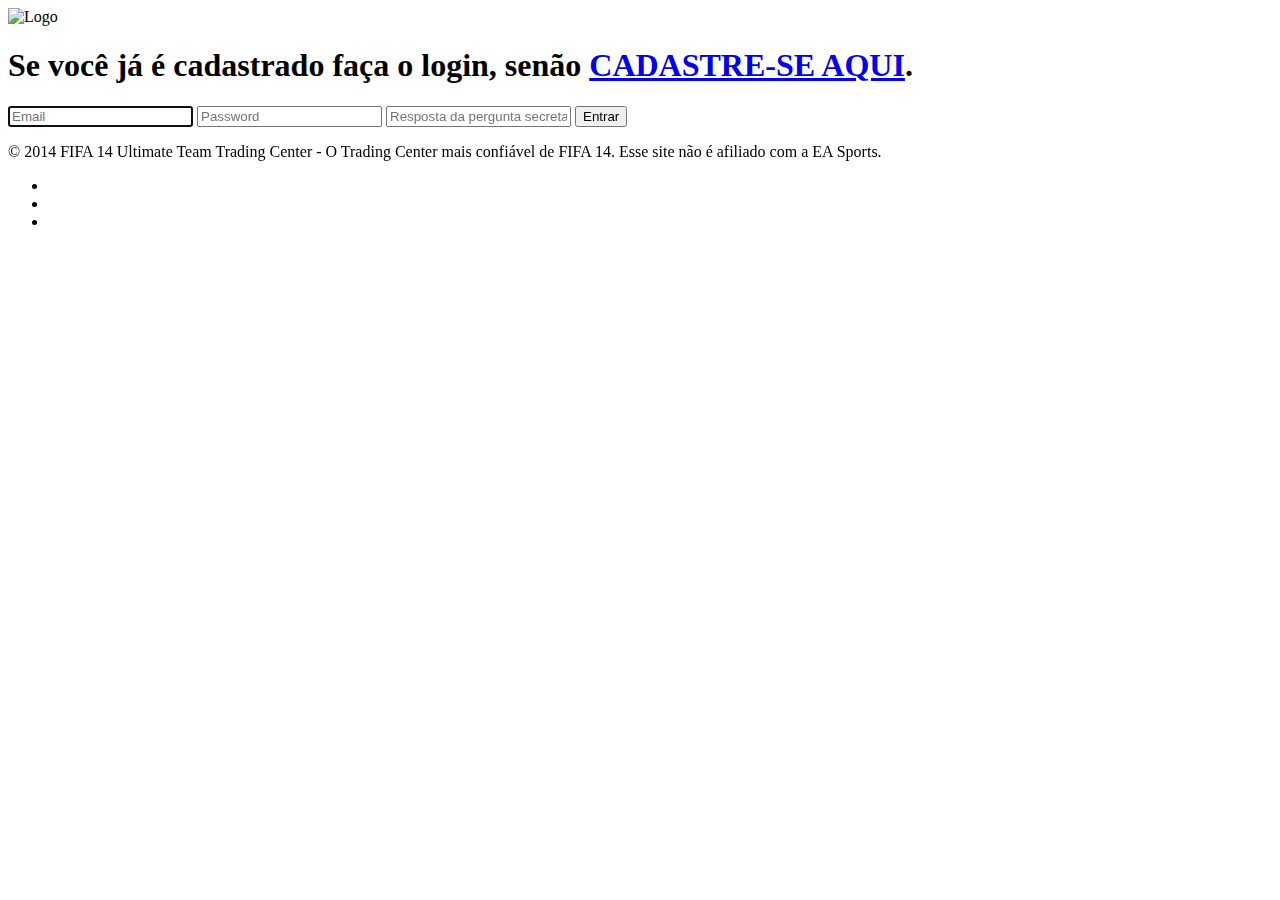
==== fut-bid-web/src/main/webapp/WEB-INF/view/html/authentication/index.html @ e6577201 "Movendo html para dentro do fut-bid-web" ====
<!DOCTYPE html>
<html lang="pt-br">
  <head>
    <meta charset="utf-8">
    <meta http-equiv="X-UA-Compatible" content="IE=edge">
    <meta name="viewport" content="width=device-width, initial-scale=1">
    <meta name="description" content="Compra e venda automática para o Fifa Ultimate Team 2014">
    <meta name="author" content="Luiz Fernando Souza e Bruno Conrado">
    <link rel="shortcut icon" href="../../assets/ico/favicon.ico">

    <title>FUT - Compra Automática</title>

    <!-- Bootstrap core CSS -->
    <link href="assets/css/bootstrap.css" rel="stylesheet">
    <link href="assets/css/style.css" rel="stylesheet">
    <link href="assets/css/style_login.css" rel="stylesheet">

    <!-- Just for debugging purposes. Don't actually copy this line! -->
    <!--[if lt IE 9]><script src="assets/js/ie8-responsive-file-warning.js"></script><![endif]-->

    <!-- HTML5 shim and Respond.js IE8 support of HTML5 elements and media queries -->
    <!--[if lt IE 9]>
      <script src="https://oss.maxcdn.com/libs/html5shiv/3.7.0/html5shiv.js"></script>
      <script src="https://oss.maxcdn.com/libs/respond.js/1.4.2/respond.min.js"></script>
    <![endif]-->
  </head>

  <body>

    <div class="container">

      <!-- logotipo -->
      <div class="row">
        <div class="col-xs-12 col-sm-12 col-md-12 col-lg-12">
          <div class="form-signin-heading">
            <img src="assets/images/logo_login_5.png" class="img-responsive" alt="Logo">
          </div>
        </div>
      </div>

      <div class="row">
        <div class="col-xs-12 col-sm-12 col-md-12 col-lg-12">
          <h1 class="login">Se você já é cadastrado faça o login, senão <a href="#">CADASTRE-SE AQUI</a>.</h1>
        </div>
      </div>
      
      <!-- login -->
      <div class="row">
        <div class="col-xs-12 col-sm-12 col-md-12 col-lg-12">
          <form class="form-signin" role="form">
            <input type="email" class="form-control" placeholder="Email" required autofocus>
            <input type="password" class="form-control" placeholder="Password" required>
            <input type="text" class="form-control" placeholder="Resposta da pergunta secreta" required>
            <button class="btn btn-lg btn-primary btn-block" type="submit">Entrar</button>
          </form>
        </div>
      </div>

    </div>

    <footer>
      <div class="container">
        <div class="row">
          <div class="col-xs-10 col-sm-10 col-md-10 col-lg-10">
            <p class="text-muted">© 2014 FIFA 14 Ultimate Team Trading Center - O Trading Center mais confiável de FIFA 14. Esse site não é afiliado com a EA Sports.</p>
          </div>
          <div class="col-xs-2 col-sm-2 col-md-2 col-lg-2">
            <ul id="social">
              <li>
                <a target="_blank" href="#" title="Entre em contato com a Equipe FUT 2014 - Compra Automática"><i class="icon-envelope-alt"></i></a>
              </li>
              <li>
                <a target="_blank" href="#" title="Curta FUT 2014 - Compra Automática no Facebook"><i class="icon-facebook"></i></a>
              </li>
              <li>
                <a target="_blank" href="#" title="Add aos Favoritos"><i class="icon-star"></i> </a>
              </li>
            </ul>
          </div>
        </div>
      </div>
    </footer>

  </body>
</html>
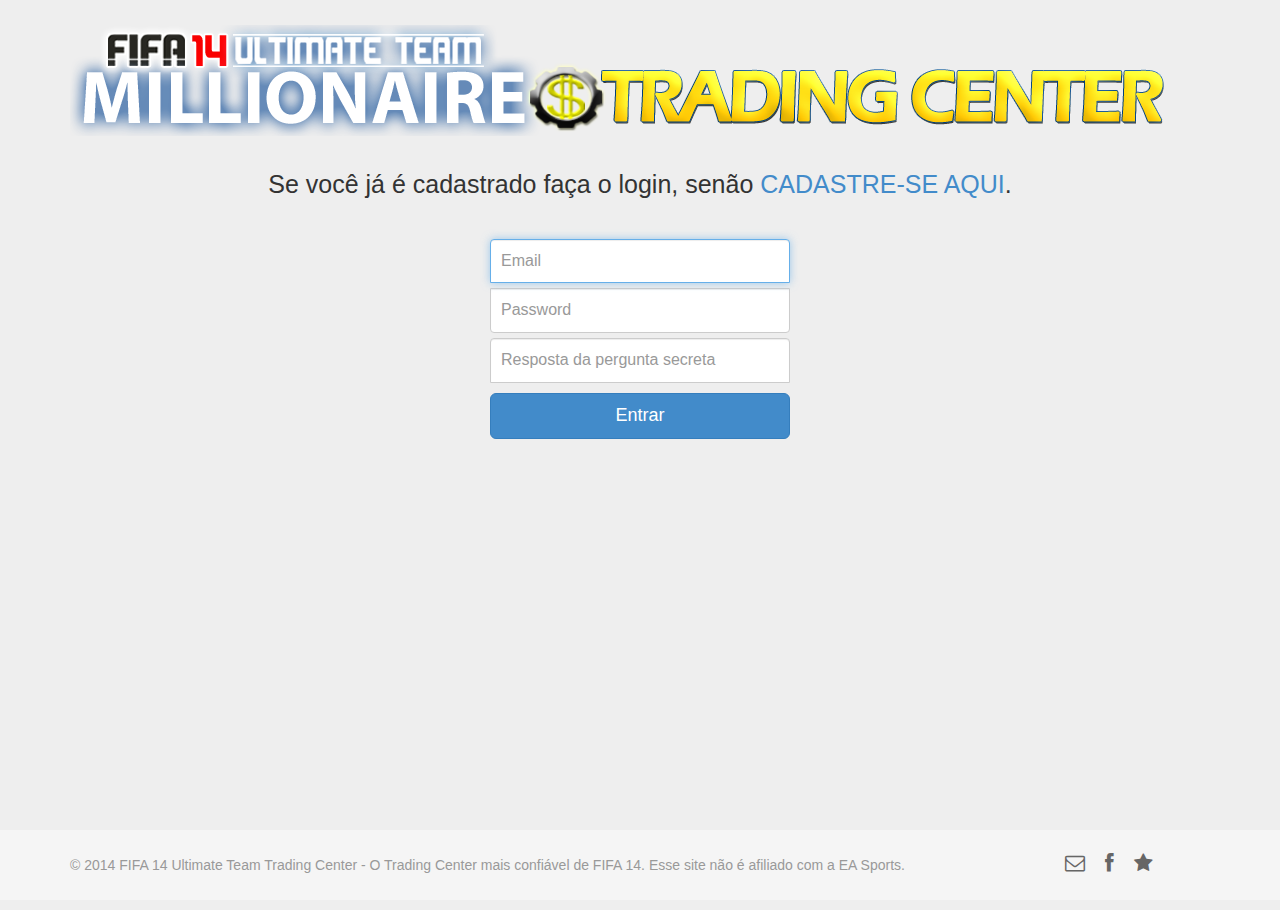
==== commit 0f9793f0: "Página Interna - Início" ====
--- a/fut-bid-web/src/main/webapp/WEB-INF/view/html/authentication/index.html
+++ b/fut-bid-web/src/main/webapp/WEB-INF/view/html/authentication/index.html
@@ -7,17 +7,17 @@
     <meta name="viewport" content="width=device-width, initial-scale=1">
     <meta name="description" content="Compra e venda automática para o Fifa Ultimate Team 2014">
     <meta name="author" content="Luiz Fernando Souza e Bruno Conrado">
-    <link rel="shortcut icon" href="../../assets/ico/favicon.ico">
+    <link rel="shortcut icon" href="../../assets/ico/favicon.ico" th:href="@{assets/ico/favicon.ico}">
 
     <title>FUT - Compra Automática</title>
 
     <!-- Bootstrap core CSS -->
-    <link href="assets/css/bootstrap.css" rel="stylesheet">
-    <link href="assets/css/style.css" rel="stylesheet">
-    <link href="assets/css/style_login.css" rel="stylesheet">
+    <link href="../../../../assets/css/bootstrap.css" th:href="@{../../../../assets/css/bootstrap.css}" rel="stylesheet">
+    <link href="../../../../assets/css/style.css" th:href="@{../../../../assets/css/style.css}" rel="stylesheet">
+    <link href="../../../../assets/css/style_login.css" th:href="@{../../../../assets/css/style_login.css}" rel="stylesheet">
 
     <!-- Just for debugging purposes. Don't actually copy this line! -->
-    <!--[if lt IE 9]><script src="assets/js/ie8-responsive-file-warning.js"></script><![endif]-->
+    <!--[if lt IE 9]><script src="../../../../assets/js/ie8-responsive-file-warning.js" th:href="@{../../../../assets/js/ie8-responsive-file-warning.js}"></script><![endif]-->
 
     <!-- HTML5 shim and Respond.js IE8 support of HTML5 elements and media queries -->
     <!--[if lt IE 9]>
@@ -34,7 +34,7 @@
       <div class="row">
         <div class="col-xs-12 col-sm-12 col-md-12 col-lg-12">
           <div class="form-signin-heading">
-            <img src="assets/images/logo_login_5.png" class="img-responsive" alt="Logo">
+            <img src="../../../../assets/images/logo_login_5.png" class="img-responsive" alt="Logo">
           </div>
         </div>
       </div>
@@ -83,4 +83,4 @@
     </footer>
 
   </body>
-</html>+</html>
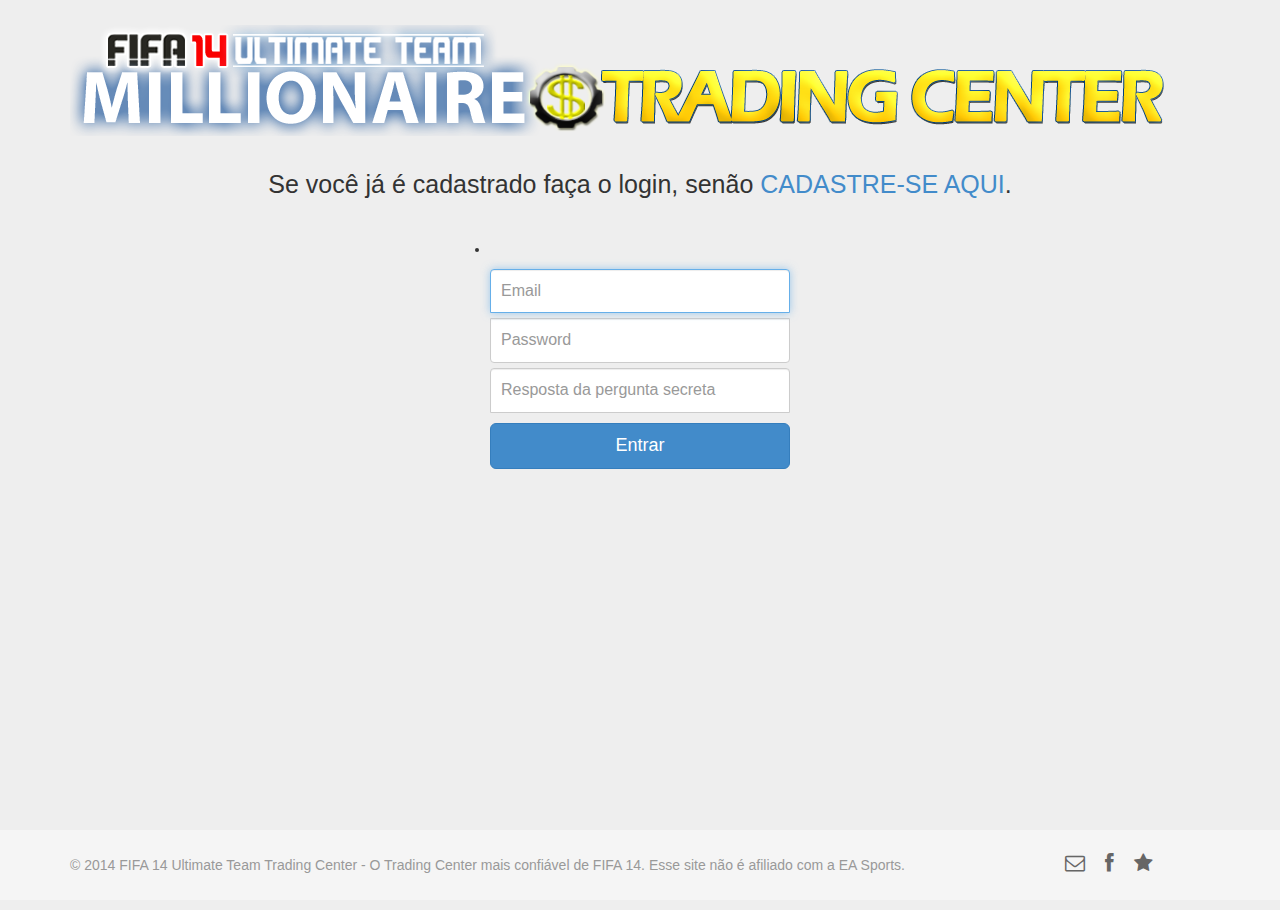
==== commit 2f71620a: "implementando Login e Logout" ====
--- a/fut-bid-web/src/main/webapp/WEB-INF/view/html/authentication/index.html
+++ b/fut-bid-web/src/main/webapp/WEB-INF/view/html/authentication/index.html
@@ -1,6 +1,6 @@
 
 <!DOCTYPE html>
-<html lang="pt-br">
+<html lang="pt-br" xmlns:th="http://www.thymeleaf.org">
   <head>
     <meta charset="utf-8">
     <meta http-equiv="X-UA-Compatible" content="IE=edge">
@@ -12,12 +12,12 @@
     <title>FUT - Compra Automática</title>
 
     <!-- Bootstrap core CSS -->
-    <link href="../../../../assets/css/bootstrap.css" th:href="@{../../../../assets/css/bootstrap.css}" rel="stylesheet">
-    <link href="../../../../assets/css/style.css" th:href="@{../../../../assets/css/style.css}" rel="stylesheet">
-    <link href="../../../../assets/css/style_login.css" th:href="@{../../../../assets/css/style_login.css}" rel="stylesheet">
+    <link href="../../../../assets/css/bootstrap.css" th:href="@{/assets/css/bootstrap.css}" rel="stylesheet">
+    <link href="../../../../assets/css/style.css" th:href="@{/assets/css/style.css}" rel="stylesheet">
+    <link href="../../../../assets/css/style_login.css" th:href="@{/assets/css/style_login.css}" rel="stylesheet">
 
     <!-- Just for debugging purposes. Don't actually copy this line! -->
-    <!--[if lt IE 9]><script src="../../../../assets/js/ie8-responsive-file-warning.js" th:href="@{../../../../assets/js/ie8-responsive-file-warning.js}"></script><![endif]-->
+    <!--[if lt IE 9]><script src="../../../../assets/js/ie8-responsive-file-warning.js" th:href="@{/assets/js/ie8-responsive-file-warning.js}"></script><![endif]-->
 
     <!-- HTML5 shim and Respond.js IE8 support of HTML5 elements and media queries -->
     <!--[if lt IE 9]>
@@ -34,7 +34,7 @@
       <div class="row">
         <div class="col-xs-12 col-sm-12 col-md-12 col-lg-12">
           <div class="form-signin-heading">
-            <img src="../../../../assets/images/logo_login_5.png" class="img-responsive" alt="Logo">
+            <img src="../../../../assets/images/logo_login_5.png" th:src="@{/assets/images/logo_login_5.png}" class="img-responsive" alt="Logo">
           </div>
         </div>
       </div>
@@ -48,10 +48,28 @@
       <!-- login -->
       <div class="row">
         <div class="col-xs-12 col-sm-12 col-md-12 col-lg-12">
-          <form class="form-signin" role="form">
-            <input type="email" class="form-control" placeholder="Email" required autofocus>
-            <input type="password" class="form-control" placeholder="Password" required>
-            <input type="text" class="form-control" placeholder="Resposta da pergunta secreta" required>
+          <form class="form-signin" role="form" th:action="@{/authentication}" th:object="${credentials}" method="POST">
+            
+             <!-- Mensagens genéricas para diferentes tipos de erros (backend) -->
+             <div  th:class="${#fields.hasErrors('global')}? 'alert alert-generico alert-danger' : 'alert alert-generico alert-danger hidden' ">
+             	 <!-- start errors -->
+                 <ul th:if="${#fields.hasErrors('global')}">
+                     <li th:each="err : ${#fields.errors('global')}" th:text="${err}"></li>
+                 </ul>
+             </div>    
+            
+            <input type="email" class="form-control" placeholder="Email" required autofocus th:value="*{login}" th:field="*{login}">
+            <div th:if="${#fields.hasErrors('login')}" th:errors="*{login}" th:class="${#fields.hasErrors('login')}? 'alert alert-danger relative' : 'alert alert-danger hidden relative' ">
+              	<span th:each="err : ${#fields.errors('login')}" th:text="${err}"></span>
+            </div>
+            <input type="password" class="form-control" placeholder="Password" required th:value="*{password}" th:field="*{password}">
+             <div th:if="${#fields.hasErrors('password')}" th:errors="*{password}" th:class="${#fields.hasErrors('password')}? 'alert alert-danger relative' : 'alert alert-danger hidden relative' ">
+              	<span th:each="err : ${#fields.errors('login')}" th:text="${err}"></span>
+            </div>
+            <input type="text" class="form-control" placeholder="Resposta da pergunta secreta" required th:value="*{secretAnswer}" th:field="*{secretAnswer}">
+             <div th:if="${#fields.hasErrors('secretAnswer')}" th:errors="*{secretAnswer}" th:class="${#fields.hasErrors('secretAnswer')}? 'alert alert-danger relative' : 'alert alert-danger hidden relative' ">
+              	<span th:each="err : ${#fields.errors('secretAnswer')}" th:text="${err}"></span>
+            </div>
             <button class="btn btn-lg btn-primary btn-block" type="submit">Entrar</button>
           </form>
         </div>
